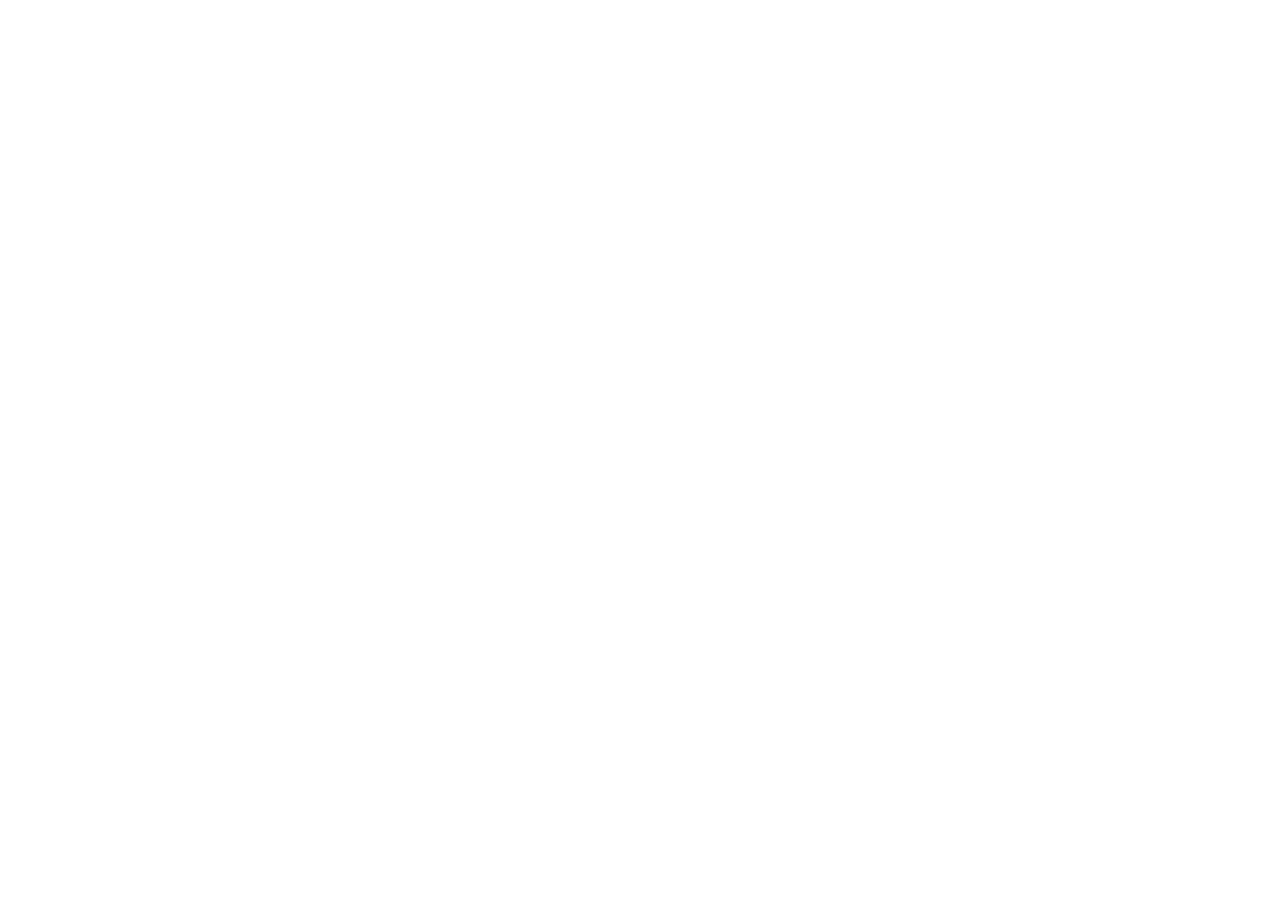
==== activitats-html/leccio12/index.html @ 35d04aea "new files added" ====
<!DOCTYPE html>
<html lang="en">
<head>
    <meta charset="UTF-8">
    <meta name="viewport" content="width=device-width, initial-scale=1.0">
    <title>Exercici</title>
</head>
<body>
    
</body>
</html>
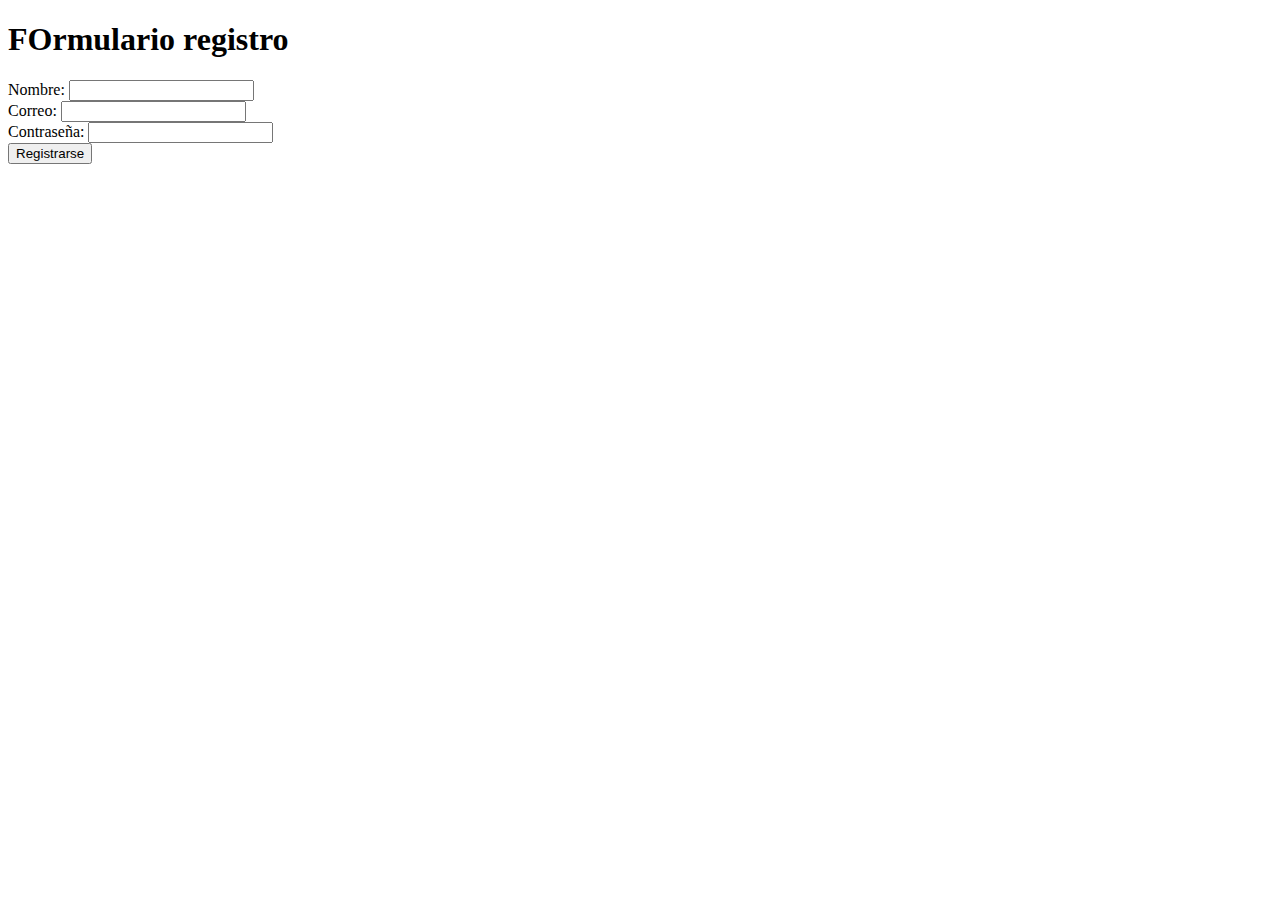
==== commit 7e6d40ba: "final files added" ====
--- a/activitats-html/leccio12/index.html
+++ b/activitats-html/leccio12/index.html
@@ -3,9 +3,21 @@
 <head>
     <meta charset="UTF-8">
     <meta name="viewport" content="width=device-width, initial-scale=1.0">
-    <title>Exercici</title>
+    <title>Exercici final</title>
 </head>
 <body>
-    
+    <h1>FOrmulario registro</h1>
+    <form>
+        <label for="name">Nombre: </label>
+        <input type="text" id="name" name="name" required aria-required="true">
+        <br>
+        <label for="email">Correo: </label>
+        <input type="email" id="email" name="email" required aria-required="true">
+        <br>
+        <label for="password">Contraseña: </label>
+        <input type="password" id="password" name="password" required aria-required="true">
+        <br>
+        <button type="register">Registrarse</button>
+    </form>
 </body>
 </html>